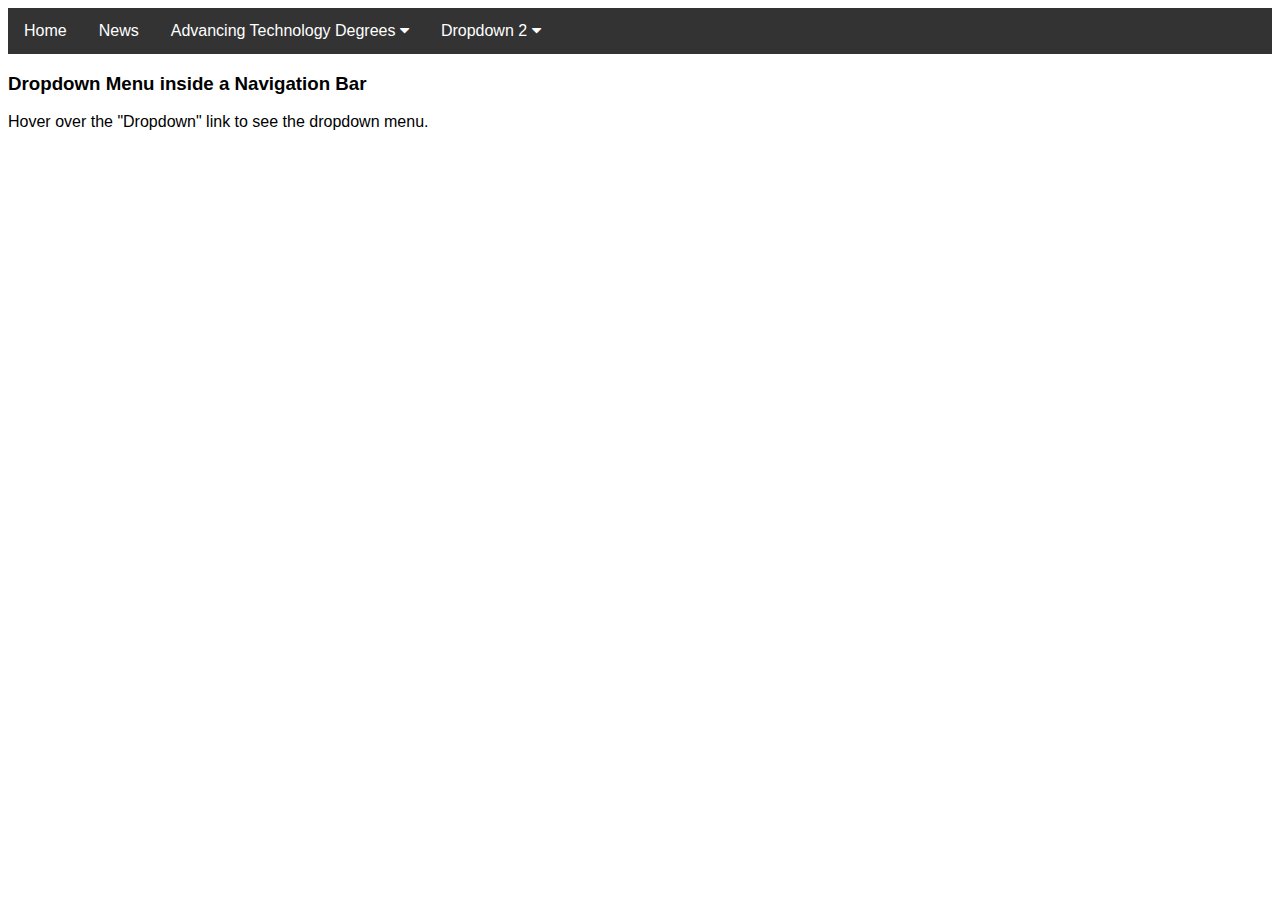
==== aboutuat.html @ 2f26f44f "fixed link name" ====
<!DOCTYPE html>
<html lang="en">
<head>
    <meta charset="UTF-8">
    <meta name="viewport" content="width=device-width, initial-scale=1.0">
    <link rel="stylesheet" href="style2.css">
    <link rel="stylesheet" href="https://cdnjs.cloudflare.com/ajax/libs/font-awesome/4.7.0/css/font-awesome.min.css"> <!--Hamburger menu library-->
    <title>About UAT</title>
</head>
<body>
   <div class="navbar">
  <a href="#home">Home</a>
  <a href="#news">News</a>
  <div class="dropdown">
    <button class="dropbtn">Advancing Technology Degrees 
      <i class="fa fa-caret-down"></i>
    </button>
    <div class="dropdown-content">
      <p>On Campus Technology Degrees</p>
      <a href="#">Advancing Computer Science Degree</a>
      <a href="#">Advertising Art Degree</a>
      <a href="#">Artificial Intelligence Degree</a>
        <a href="#">Business Technology Degree</a>
      <a href="#">Data Science Degree</a>
      <a href="#">Digital Maker And Fabrication Degree</a>
        <a href="#">Digital Marketing Degree</a>
      <a href="#">Digital Video Degree</a>
      <a href="#">Game Art And Animation Degree</a>
        <a href="#">Game Design Degree</a>
      <a href="#">Game Programming Degree</a>
      <a href="#">Human Computer Interaction Degree</a>
        <a href="#">Network Engineering Degree</a>
      <a href="#">Network Security Degree</a>
      <a href="#">Robotics And Embedded Systems Degree</a>
        <a href="#">Technology Forensics Degree</a>
      <a href="#">Technology Studies Degree</a>
      <a href="#">Virtual Reality Degree</a>
         <div class="dropdown-content2">
      <p>WWWWWWWWWWWWW</p>
      <a href="#">Advancing Computer Science Degree</a>
      <a href="#">Advertising Art Degree</a>
      <a href="#">Artificial Intelligence Degree</a>
        <a href="#">Business Technology Degree</a>
      <a href="#">Data Science Degree</a>
      <a href="#">Digital Maker And Fabrication Degree</a>
        <a href="#">Digital Marketing Degree</a>
      <a href="#">Digital Video Degree</a>
      <a href="#">Game Art And Animation Degree</a>
        <a href="#">Game Design Degree</a>
      <a href="#">Game Programming Degree</a>
      <a href="#">Human Computer Interaction Degree</a>
        <a href="#">Network Engineering Degree</a>
      <a href="#">Network Security Degree</a>
      <a href="#">Robotics And Embedded Systems Degree</a>
        <a href="#">Technology Forensics Degree</a>
      <a href="#">Technology Studies Degree</a>
      <a href="#">Virtual Reality Degree</a>
    </div>
    </div>
  </div> 
      <div class="dropdown">
    <button class="dropbtn">Dropdown 2 
      <i class="fa fa-caret-down"></i>
    </button>
    <div class="dropdown-content">
      <a href="#">Link 1</a>
      <a href="#">Link 2</a>
      <a href="#">Link 3</a>
    </div>
  </div>
</div>

<h3>Dropdown Menu inside a Navigation Bar</h3>
<p>Hover over the "Dropdown" link to see the dropdown menu.</p>

</body>
    
<footer>
    
</footer>
</html>
---- style2.css ----
body {
  font-family: Arial, Helvetica, sans-serif;
}

.navbar {
  overflow: hidden;
  background-color: #333;
}

.navbar a {
  float: left;
  font-size: 16px;
  color: white;
  text-align: center;
  padding: 14px 16px;
  text-decoration: none;
}

.dropdown {
  float: left;
  overflow: hidden;
}

.dropdown .dropbtn {
  font-size: 16px;  
  border: none;
  outline: none;
  color: white;
  padding: 14px 16px;
  background-color: inherit;
  font-family: inherit;
  margin: 0;
}

.navbar a:hover, .dropdown:hover .dropbtn {
  background-color: red;
}

.dropdown-content {
  display: none;
  position: absolute;
  background-color: #f9f9f9;
  min-width: 160px;
  box-shadow: 0px 8px 16px 0px rgba(0,0,0,0.2);
  z-index: 1;
}

.dropdown-content a {
  float: none;
  color: black;
  padding: 12px 16px;
  text-decoration: none;
  display: block;
  text-align: left;
}

.dropdown-content a:hover {
  background-color: #ddd;
}
/*test */
.dropdown-content2 {
  display: none;
  position: absolute;
  background-color: #f9f9f9;
  min-width: 160px;
  box-shadow: 0px 8px 16px 0px rgba(0,0,0,0.2);
  z-index: 1;
}

.dropdown-content2 a {
  float: none;
  color: black;
  padding: 12px 16px;
  text-decoration: none;
  display: block;
  text-align: left;
}

.dropdown-content2 a:hover {
  background-color: #ddd;
}

.dropdown-content2 {
display: block;
}
/* test */
.dropdown:hover .dropdown-content {
  display: block;
}

.dropdown-content p, .dropdown-content2 p {
  padding: 0px 16px;
  text-decoration: underline;
  display: block;
  text-align: left;
    
}
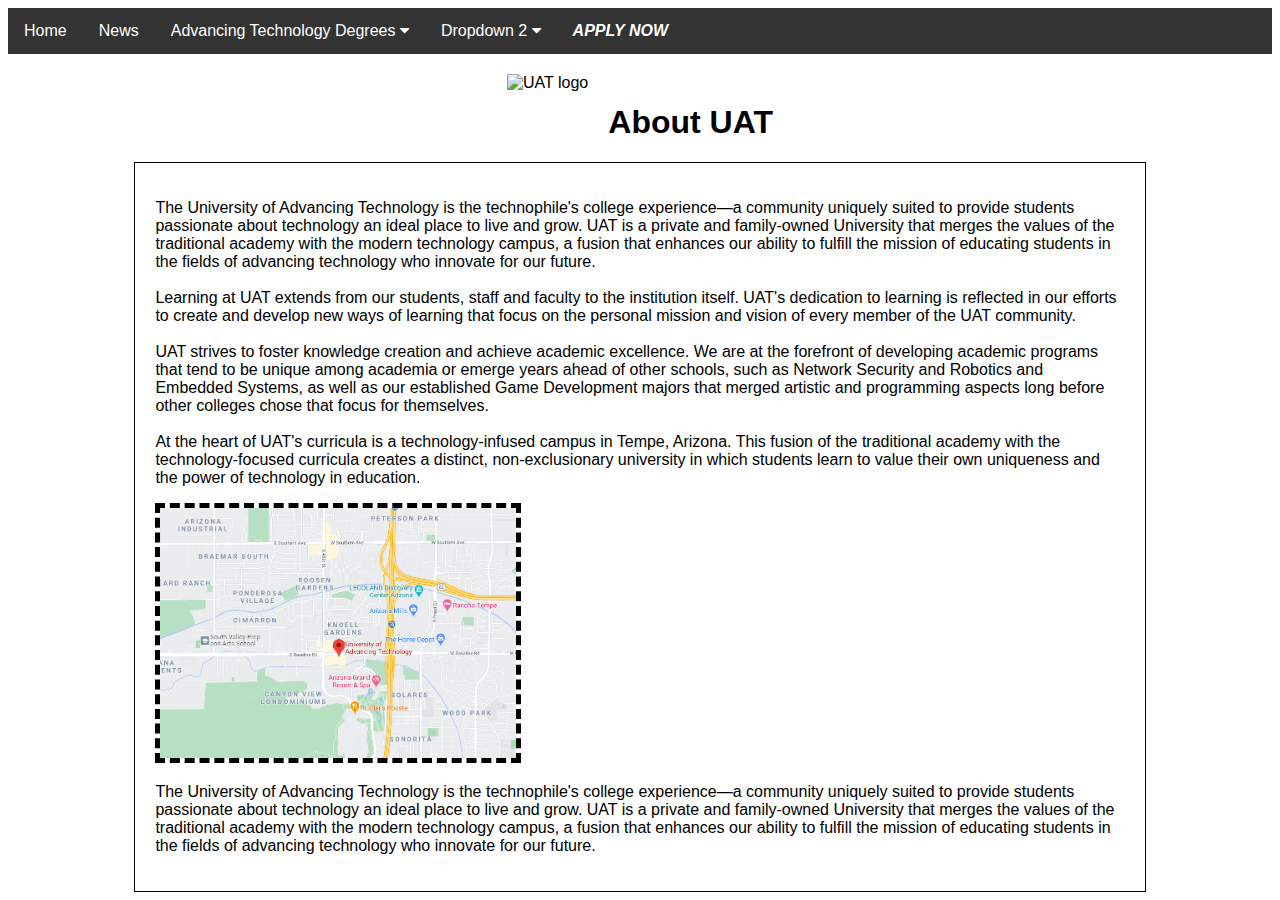
==== commit 9900403d: "??" ====
--- a/aboutuat.html
+++ b/aboutuat.html
@@ -36,7 +36,7 @@
       <a href="#">Technology Studies Degree</a>
       <a href="#">Virtual Reality Degree</a>
          <div class="dropdown-content2">
-      <p>WWWWWWWWWWWWW</p>
+      <p>Online Technology Degrees</p>
       <a href="#">Advancing Computer Science Degree</a>
       <a href="#">Advertising Art Degree</a>
       <a href="#">Artificial Intelligence Degree</a>
@@ -44,7 +44,6 @@
       <a href="#">Data Science Degree</a>
       <a href="#">Digital Maker And Fabrication Degree</a>
         <a href="#">Digital Marketing Degree</a>
-      <a href="#">Digital Video Degree</a>
       <a href="#">Game Art And Animation Degree</a>
         <a href="#">Game Design Degree</a>
       <a href="#">Game Programming Degree</a>
@@ -68,11 +67,25 @@
       <a href="#">Link 3</a>
     </div>
   </div>
+       <a href="#apply"><strong><i>APPLY NOW</i></strong></a>
 </div>
 
-<h3>Dropdown Menu inside a Navigation Bar</h3>
-<p>Hover over the "Dropdown" link to see the dropdown menu.</p>
-
+<div class="header-container">
+    <div><img src="https://www.uat.edu/themes/uat/images/uat_logo_3d.png" alt="UAT logo"></div>
+    <div><h1>About UAT</h1></div>
+</div>
+<div class="body-container">
+    <div class="text-container">
+        <div><p>The University of Advancing Technology is the technophile's college experience—a community uniquely suited to provide students passionate about technology an ideal place to live and grow. UAT is a private and family-owned University that merges the values of the traditional academy with the modern technology campus, a fusion that enhances our ability to fulfill the mission of educating students in the fields of advancing technology who innovate for our future. <br><br>
+        Learning at UAT extends from our students, staff and faculty to the institution itself. UAT's dedication to learning is reflected in our efforts to create and develop new ways of learning that focus on the personal  mission and vision of every member of the UAT community.
+        <br><br>
+        UAT strives to foster knowledge creation and achieve academic excellence. We are at the forefront of developing academic programs that tend to be unique among academia or emerge years ahead of other schools, such as Network Security and Robotics and Embedded Systems, as well as our established Game Development majors that merged artistic and programming aspects long before other colleges chose that focus for themselves.
+        <br><br>
+        At the heart of UAT's curricula is a technology-infused campus in Tempe, Arizona. This fusion of the traditional academy with the technology-focused curricula creates a distinct, non-exclusionary university in which students learn to value their own uniqueness and the power of technology in education.</p></div>
+    </div>
+        <div><img src="img/mapofschool.png" alt="A map of the location of the school" height="250px" length="250px"></div>
+    <div><p>The University of Advancing Technology is the technophile's college experience—a community uniquely suited to provide students passionate about technology an ideal place to live and grow. UAT is a private and family-owned University that merges the values of the traditional academy with the modern technology campus, a fusion that enhances our ability to fulfill the mission of educating students in the fields of advancing technology who innovate for our future. </p></div>
+</div>
 </body>
     
 <footer>
--- a/style2.css
+++ b/style2.css
@@ -1,5 +1,23 @@
 body {
   font-family: Arial, Helvetica, sans-serif;
+}
+
+.body-container {
+    display: flex;
+    margin: 0% 10% 0% 10%;
+    flex-wrap: wrap;
+    border-style: solid;
+    border-width: thin;
+    padding: 20px;
+}
+
+.body-container img {
+    border-style: dashed;
+    border-width: thick;
+    position: relative;
+}
+
+.text-container {
 }
 
 .navbar {
@@ -94,4 +112,33 @@
   display: block;
   text-align: left;
     
+}
+
+ .header-container {
+    position: relative;
+    display: flex;
+    flex-wrap: wrap;
+    justify-content: center;
+    margin-top: 20px;
+    
+}
+
+.header-container h1 {
+    margin-top: 30px;
+    margin-left: 20px;
+}
+
+.header-container img {
+    float: left;
+}
+
+@media only and screen (max-width: 600px) {
+    
+    .text-container {
+    display: flex;
+    margin: 0% 5% 0% 5%;
+    border-style: solid;
+    border-width: thick;
+    background-color: green;
+    }
 }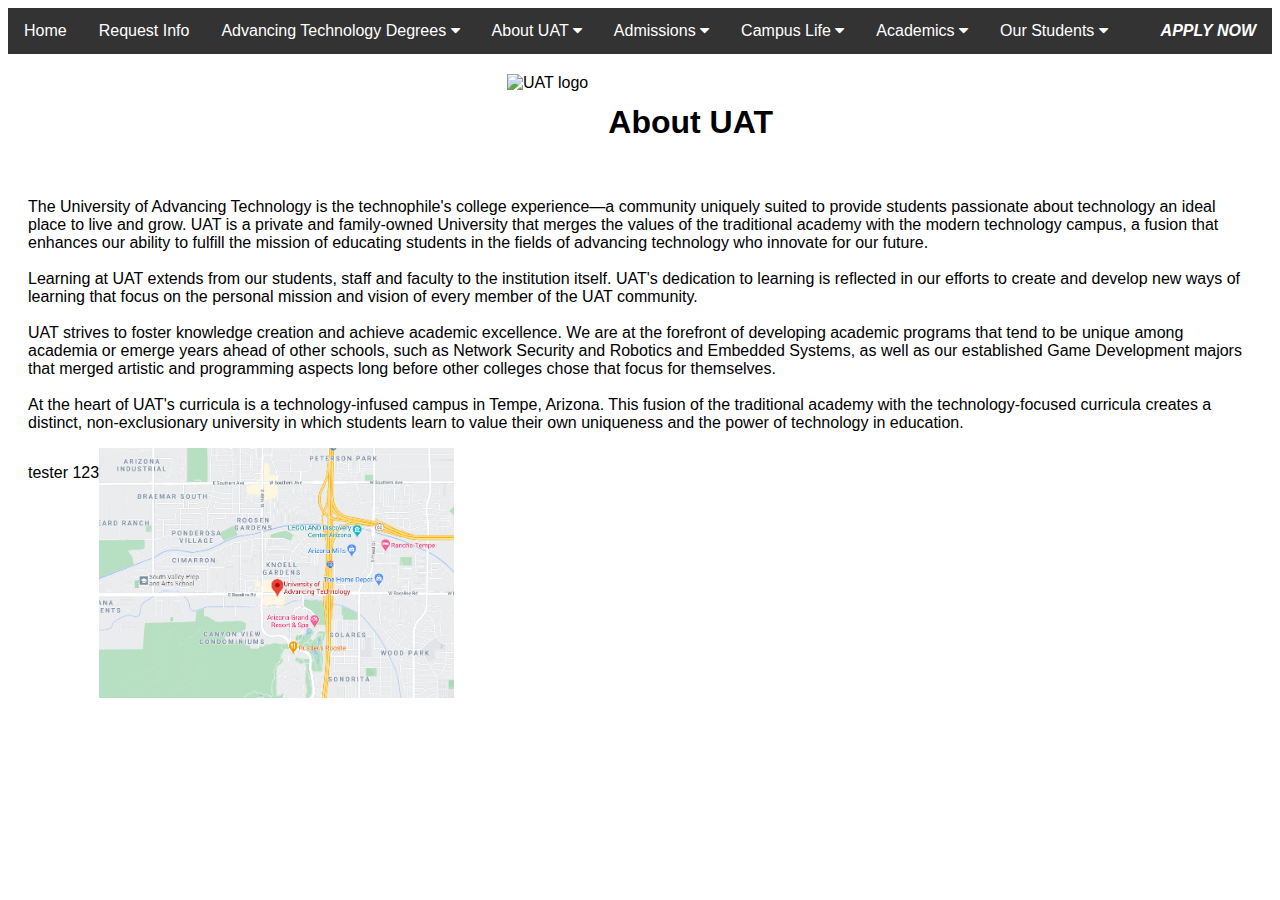
==== commit 8f70cad6: "Jobbe på" ====
--- a/aboutuat.html
+++ b/aboutuat.html
@@ -9,13 +9,14 @@
 </head>
 <body>
    <div class="navbar">
-  <a href="#home">Home</a>
-  <a href="#news">News</a>
+  <a href="index.html">Home</a>
+  <a href="#news">Request Info</a>
   <div class="dropdown">
     <button class="dropbtn">Advancing Technology Degrees 
       <i class="fa fa-caret-down"></i>
     </button>
     <div class="dropdown-content">
+      <a href="aboutuat.html"><big>Close menu</big></a>
       <p>On Campus Technology Degrees</p>
       <a href="#">Advancing Computer Science Degree</a>
       <a href="#">Advertising Art Degree</a>
@@ -58,16 +59,101 @@
     </div>
   </div> 
       <div class="dropdown">
-    <button class="dropbtn">Dropdown 2 
+    <button class="dropbtn">About UAT 
       <i class="fa fa-caret-down"></i>
     </button>
     <div class="dropdown-content">
-      <a href="#">Link 1</a>
-      <a href="#">Link 2</a>
-      <a href="#">Link 3</a>
+      <a href="aboutuat.html"><big>Close menu</big></a>
+      <a href="#">Contact UAT</a>
+      <a href="#">Connect with UAT</a>
+      <a href="#">Meet the UAT Faculty</a>
+      <a href="#">Meet the UAT staff</a>
+      <a href="#">UAT at a glance</a>
+      <a href="#">Why UAT</a>
+      <a href="#">Technology University Mission</a>
+      <a href="#">UAT Foundation</a>
+      <a href="#">History of UAT</a>
+      <a href="#">Work at UAT</a>
+      <a href="#">Accreditations</a>
+      <a href="#">Parent Guide</a>
+      <a href="#">Campus</a>
+      <a href="#">Military</a>
+      <a href="#">Geek 411 Magazine</a>
+      <a href="#">Technology University Blog</a>
+      <a href="#">Synchronic Learning</a>
+      <a href="#">Student Consumer Info</a>
     </div>
   </div>
-       <a href="#apply"><strong><i>APPLY NOW</i></strong></a>
+      <div class="dropdown">
+    <button class="dropbtn">Admissions 
+      <i class="fa fa-caret-down"></i>
+    </button>
+    <div class="dropdown-content">
+      <a href="aboutuat.html"><big>Close menu</big></a>
+      <a href="#">How To Apply</a>
+      <a href="#">Acceptance Requirements</a>
+      <a href="#">Why UAT Online</a>
+      <a href="#">Transfer Credits</a>
+      <a href="#">Military</a>
+      <a href="#">Tuition</a>
+      <a href="#">Scholarships</a>
+      <a href="#">Private Consultation</a>
+      <a href="#">Academic Calendar</a>
+      <a href="#">Campus Tour</a>
+      <a href="#">UAT Experience (UATX)</a>
+      <a href="#">Parent Guide</a>
+      <a href="#">Why UAT</a>
+      <a href="#">Start Dates</a>
+      <a href="#">Academic Catalog</a>
+    </div>
+  </div>
+      <div class="dropdown">
+    <button class="dropbtn">Campus Life 
+      <i class="fa fa-caret-down"></i>
+    </button>
+    <div class="dropdown-content">
+      <a href="aboutuat.html"><big>Close menu</big></a>
+      <a href="#">Student Services</a>
+      <a href="#">UAT Student Housing</a>
+      <a href="#">See The UAT Campus</a>
+      <a href="#">Unique Culture</a>
+      <a href="#">UAT Café</a>
+      <a href="#">Upcoming Events</a>
+      <a href="#">Student Life Magazine</a>
+      <a href="#">See Technology College Photo Stream</a>
+    </div>
+  </div>
+       <div class="dropdown">
+    <button class="dropbtn">Academics 
+      <i class="fa fa-caret-down"></i>
+    </button>
+    <div class="dropdown-content">
+      <a href="aboutuat.html"><big>Close menu</big></a>
+      <a href="#">Synchronic Learning</a>
+      <a href="#">Cyber Security Degrees</a>
+      <a href="#">Bachelor Of Arts Degrees</a>
+      <a href="#">Bachelor Of Science Degrees</a>
+      <a href="#">Master Of Science Degrees</a>
+      <a href="#">On Campus Degrees</a>
+      <a href="#">Online Degrees</a>
+      <a href="#">UAT Honors Program</a>
+      <a href="#">General Education</a>
+      <a href="#">UAT Catalog</a>
+    </div>
+  </div>
+      <div class="dropdown">
+    <button class="dropbtn">Our Students 
+      <i class="fa fa-caret-down"></i>
+    </button>
+    <div class="dropdown-content">
+      <a href="aboutuat.html"><big>Close menu</big></a>
+      <a href="#">Technology Student Blogs</a>
+      <a href="#">Featured Alumni</a>
+      <a href="#">Student Innovations</a>
+      <a href="#">Wall Of App Fame</a>
+    </div>
+  </div>
+       <a href="#apply" style="float: right;"><strong><i>APPLY NOW</i></strong></a>
 </div>
 
 <div class="header-container">
@@ -83,8 +169,8 @@
         <br><br>
         At the heart of UAT's curricula is a technology-infused campus in Tempe, Arizona. This fusion of the traditional academy with the technology-focused curricula creates a distinct, non-exclusionary university in which students learn to value their own uniqueness and the power of technology in education.</p></div>
     </div>
-        <div><img src="img/mapofschool.png" alt="A map of the location of the school" height="250px" length="250px"></div>
-    <div><p>The University of Advancing Technology is the technophile's college experience—a community uniquely suited to provide students passionate about technology an ideal place to live and grow. UAT is a private and family-owned University that merges the values of the traditional academy with the modern technology campus, a fusion that enhances our ability to fulfill the mission of educating students in the fields of advancing technology who innovate for our future. </p></div>
+    <p class="karttekst">tester 123</p>
+    <img src="img/mapofschool.png" alt="A map of the location of the school" height="250px" length="250px" class="kart"/>
 </div>
 </body>
     
--- a/style2.css
+++ b/style2.css
@@ -4,21 +4,14 @@
 
 .body-container {
     display: flex;
-    margin: 0% 10% 0% 10%;
     flex-wrap: wrap;
-    border-style: solid;
-    border-width: thin;
     padding: 20px;
-}
-
-.body-container img {
-    border-style: dashed;
-    border-width: thick;
-    position: relative;
+    object-fit: contain;
 }
 
 .text-container {
 }
+
 
 .navbar {
   overflow: hidden;
@@ -33,6 +26,7 @@
   padding: 14px 16px;
   text-decoration: none;
 }
+
 
 .dropdown {
   float: left;
@@ -51,7 +45,7 @@
 }
 
 .navbar a:hover, .dropdown:hover .dropbtn {
-  background-color: red;
+  background-color: #872f3f;
 }
 
 .dropdown-content {
@@ -70,6 +64,7 @@
   text-decoration: none;
   display: block;
   text-align: left;
+  font-size: 12px;
 }
 
 .dropdown-content a:hover {
@@ -92,6 +87,7 @@
   text-decoration: none;
   display: block;
   text-align: left;
+  font-size: 12px;
 }
 
 .dropdown-content2 a:hover {
@@ -131,14 +127,3 @@
 .header-container img {
     float: left;
 }
-
-@media only and screen (max-width: 600px) {
-    
-    .text-container {
-    display: flex;
-    margin: 0% 5% 0% 5%;
-    border-style: solid;
-    border-width: thick;
-    background-color: green;
-    }
-}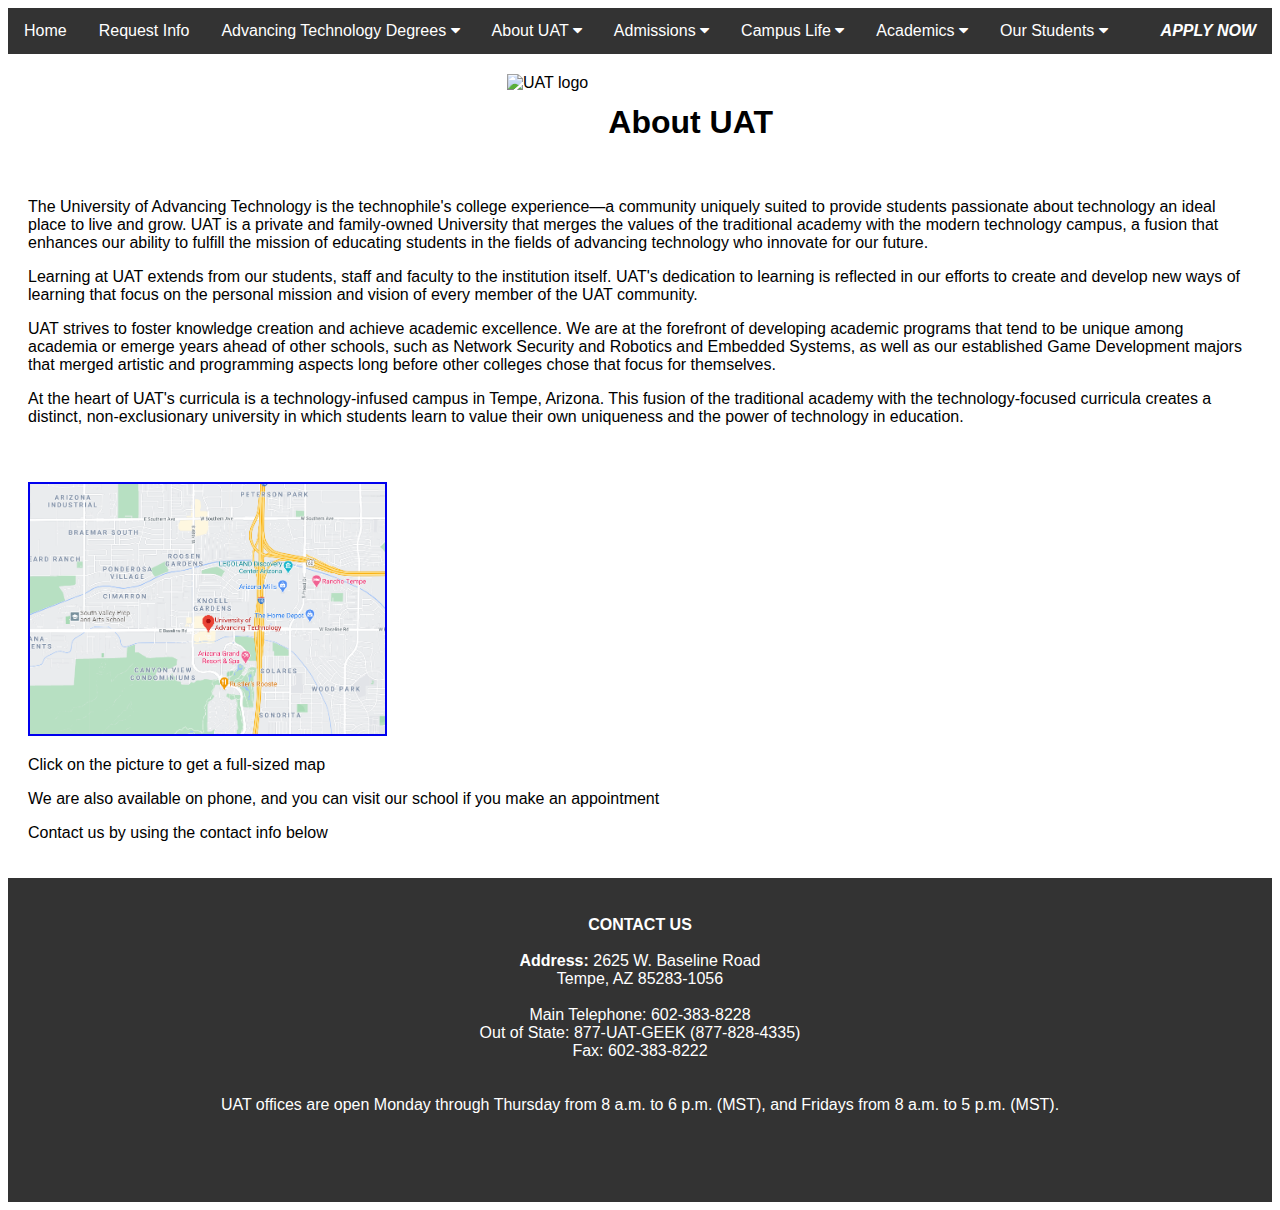
==== commit 271f56ee: "ferdig med about" ====
--- a/aboutuat.html
+++ b/aboutuat.html
@@ -161,20 +161,35 @@
     <div><h1>About UAT</h1></div>
 </div>
 <div class="body-container">
-    <div class="text-container">
-        <div><p>The University of Advancing Technology is the technophile's college experience—a community uniquely suited to provide students passionate about technology an ideal place to live and grow. UAT is a private and family-owned University that merges the values of the traditional academy with the modern technology campus, a fusion that enhances our ability to fulfill the mission of educating students in the fields of advancing technology who innovate for our future. <br><br>
-        Learning at UAT extends from our students, staff and faculty to the institution itself. UAT's dedication to learning is reflected in our efforts to create and develop new ways of learning that focus on the personal  mission and vision of every member of the UAT community.
-        <br><br>
-        UAT strives to foster knowledge creation and achieve academic excellence. We are at the forefront of developing academic programs that tend to be unique among academia or emerge years ahead of other schools, such as Network Security and Robotics and Embedded Systems, as well as our established Game Development majors that merged artistic and programming aspects long before other colleges chose that focus for themselves.
-        <br><br>
-        At the heart of UAT's curricula is a technology-infused campus in Tempe, Arizona. This fusion of the traditional academy with the technology-focused curricula creates a distinct, non-exclusionary university in which students learn to value their own uniqueness and the power of technology in education.</p></div>
+        <div><p>The University of Advancing Technology is the technophile's college experience—a community uniquely suited to provide students passionate about technology an ideal place to live and grow. UAT is a private and family-owned University that merges the values of the traditional academy with the modern technology campus, a fusion that enhances our ability to fulfill the mission of educating students in the fields of advancing technology who innovate for our future.</p>
+        <p>Learning at UAT extends from our students, staff and faculty to the institution itself. UAT's dedication to learning is reflected in our efforts to create and develop new ways of learning that focus on the personal  mission and vision of every member of the UAT community.</p>
+      
+        <p>UAT strives to foster knowledge creation and achieve academic excellence. We are at the forefront of developing academic programs that tend to be unique among academia or emerge years ahead of other schools, such as Network Security and Robotics and Embedded Systems, as well as our established Game Development majors that merged artistic and programming aspects long before other colleges chose that focus for themselves.</p>
+        
+        <p>At the heart of UAT's curricula is a technology-infused campus in Tempe, Arizona. This fusion of the traditional academy with the technology-focused curricula creates a distinct, non-exclusionary university in which students learn to value their own uniqueness and the power of technology in education.</p></div>
+    
+        
+</div>
+    
+    <div id="image">
+        <a href="https://www.google.no/maps?q=university+of+advancing+technology&gs_lcp=[base64]&um=1&ie=UTF-8&sa=X&ved=2ahUKEwjB-obu_4TtAhWFi8MKHZehA8cQ_AUoAnoECAUQBA" target="_blank"><img src="img/mapofschool.png" alt="A map of the location of the school" height="250px" length="250px" /></a>
+        <div class="imagetxt">
+        <p>Click on the picture to get a full-sized map</p>
+        <p>We are also available on phone, and you can visit our school if you make an appointment</p>
+        <p>Contact us by using the contact info below</p>
+        </div>
     </div>
-    <p class="karttekst">tester 123</p>
-    <img src="img/mapofschool.png" alt="A map of the location of the school" height="250px" length="250px" class="kart"/>
-</div>
+       
 </body>
     
 <footer>
-    
+     <div id="footer">
+        <div class="contact">
+            <p><b>CONTACT US</b><br><br><b>Address:  </b> 2625 W. Baseline Road <br>Tempe, AZ 85283-1056<br> <br>Main Telephone: 602-383-8228 <br>Out of State: 877-UAT-GEEK (877-828-4335)
+            <br>Fax: 602-383-8222
+            <br><br> <br>UAT offices are open Monday through Thursday from 8 a.m. to 6 p.m. (MST), and Fridays from 8 a.m. to 5 p.m. (MST).</p>
+
+        </div>
+    </div>
 </footer>
 </html>--- a/style2.css
+++ b/style2.css
@@ -6,12 +6,20 @@
     display: flex;
     flex-wrap: wrap;
     padding: 20px;
-    object-fit: contain;
+     object-fit: contain;
 }
 
-.text-container {
+#image {
+    padding: 20px;
 }
 
+#image img {
+    border: 2px;
+    border-style: solid;
+}
+
+.imagetxt {
+}
 
 .navbar {
   overflow: hidden;
@@ -127,3 +135,23 @@
 .header-container img {
     float: left;
 }
+/*------Foooter------*/
+#footer {
+    padding-top: 20px;
+    background-color: #333;
+    height: 300px;
+    margin: auto;
+    border: solid 2px #333;
+    text-align: center;
+
+}
+
+.contact {
+    text-align: center;
+
+}
+
+.contact p {
+    color: #fff;
+    background-color: #333;
+}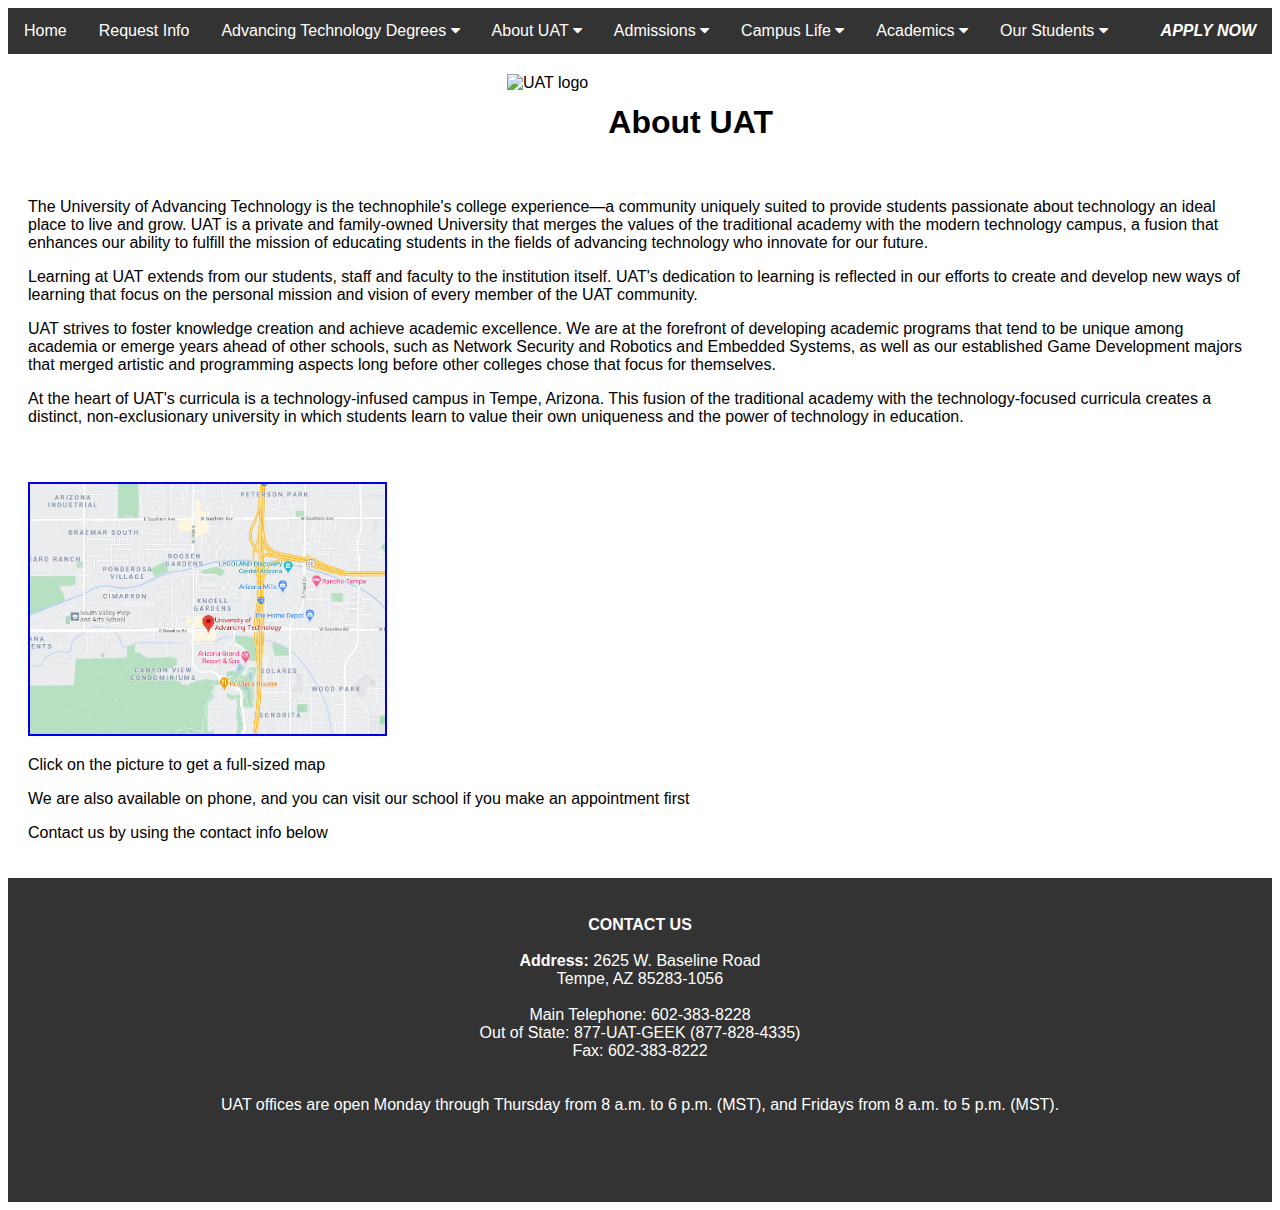
==== commit 1278c6da: "Update aboutuat.html" ====
--- a/aboutuat.html
+++ b/aboutuat.html
@@ -18,16 +18,16 @@
     <div class="dropdown-content">
       <a href="aboutuat.html"><big>Close menu</big></a>
       <p>On Campus Technology Degrees</p>
-      <a href="#">Advancing Computer Science Degree</a>
-      <a href="#">Advertising Art Degree</a>
-      <a href="#">Artificial Intelligence Degree</a>
-        <a href="#">Business Technology Degree</a>
-      <a href="#">Data Science Degree</a>
-      <a href="#">Digital Maker And Fabrication Degree</a>
-        <a href="#">Digital Marketing Degree</a>
-      <a href="#">Digital Video Degree</a>
-      <a href="#">Game Art And Animation Degree</a>
-        <a href="#">Game Design Degree</a>
+      <a href="https://www.uat.edu/advancing-computer-science-degree">Advancing Computer Science Degree</a>
+      <a href="https://www.uat.edu/advertising-art-degree">Advertising Art Degree</a>
+      <a href="https://www.uat.edu/artificial-intelligence-degree">Artificial Intelligence Degree</a>
+        <a href="https://www.uat.edu/business-technology-degree">Business Technology Degree</a>
+      <a href="https://www.uat.edu/data-science-degree">Data Science Degree</a>
+      <a href="https://www.uat.edu/digital-maker-and-fabrication-degree">Digital Maker And Fabrication Degree</a>
+        <a href="https://www.uat.edu/digital-marketing-degree">Digital Marketing Degree</a>
+      <a href="https://www.uat.edu/digital-video-degree">Digital Video Degree</a>
+      <a href="https://www.uat.edu/game-art-and-animation-degree">Game Art And Animation Degree</a>
+        <a href="https://www.uat.edu/game-design-degree">Game Design Degree</a>
       <a href="#">Game Programming Degree</a>
       <a href="#">Human Computer Interaction Degree</a>
         <a href="#">Network Engineering Degree</a>
@@ -175,7 +175,7 @@
         <a href="https://www.google.no/maps?q=university+of+advancing+technology&gs_lcp=[base64]&um=1&ie=UTF-8&sa=X&ved=2ahUKEwjB-obu_4TtAhWFi8MKHZehA8cQ_AUoAnoECAUQBA" target="_blank"><img src="img/mapofschool.png" alt="A map of the location of the school" height="250px" length="250px" /></a>
         <div class="imagetxt">
         <p>Click on the picture to get a full-sized map</p>
-        <p>We are also available on phone, and you can visit our school if you make an appointment</p>
+        <p>We are also available on phone, and you can visit our school if you make an appointment first</p>
         <p>Contact us by using the contact info below</p>
         </div>
     </div>
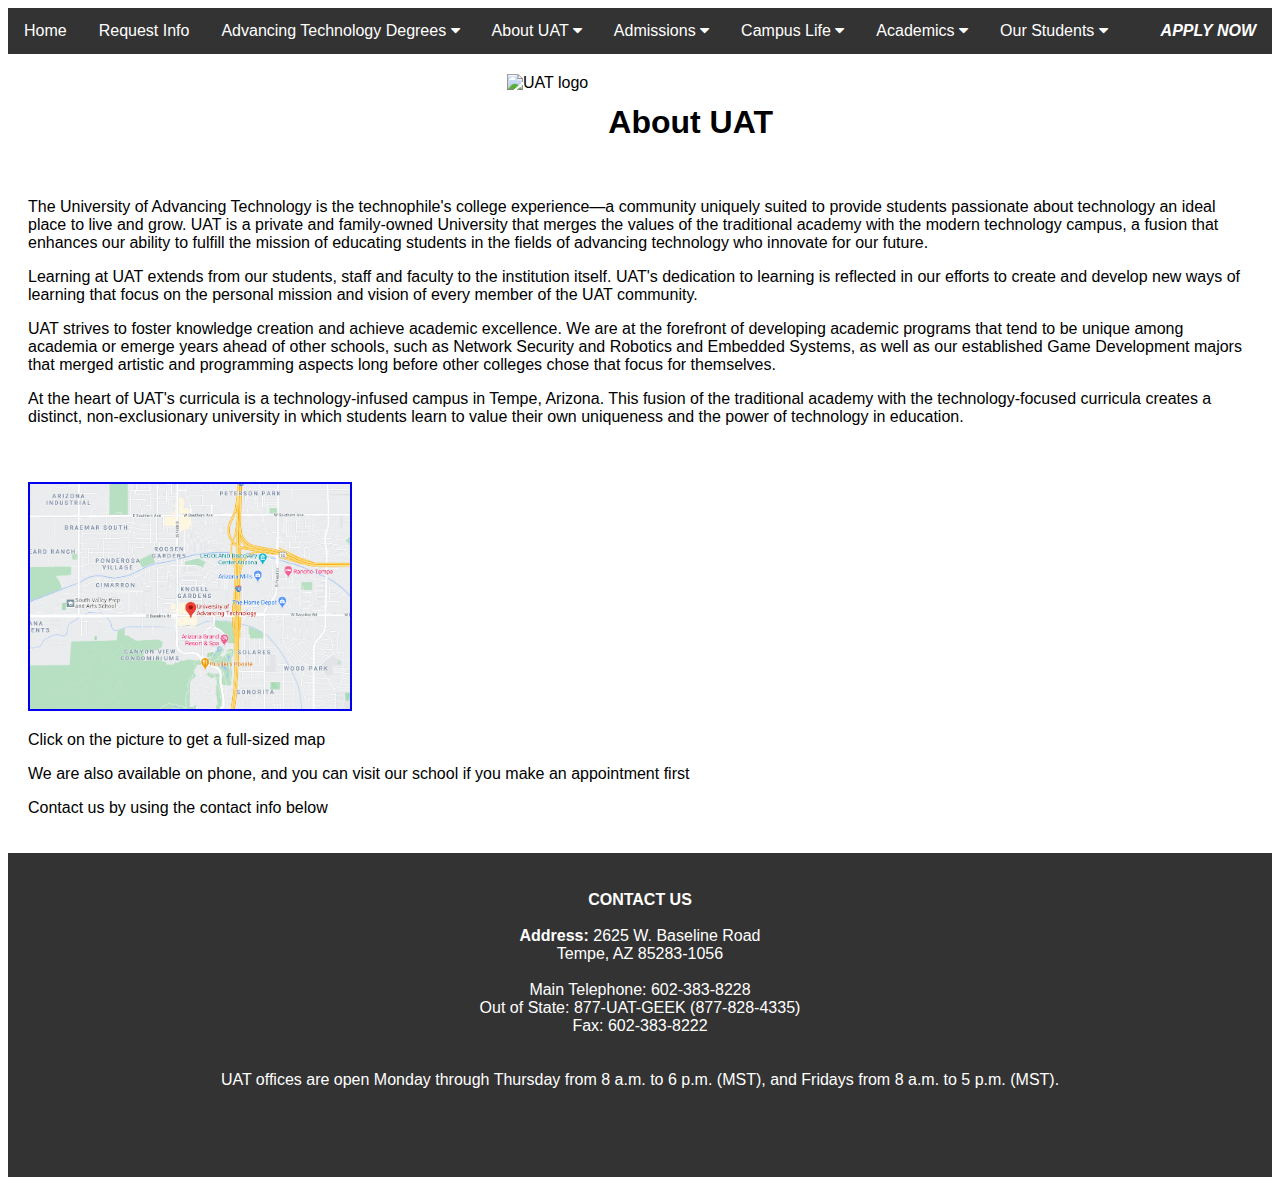
==== commit 991f1a98: "Update aboutuat.html" ====
--- a/aboutuat.html
+++ b/aboutuat.html
@@ -10,7 +10,7 @@
 <body>
    <div class="navbar">
   <a href="index.html">Home</a>
-  <a href="#news">Request Info</a>
+  <a href="https://www.uat.edu/request-info?from=advertising-art-degree">Request Info</a>
   <div class="dropdown">
     <button class="dropbtn">Advancing Technology Degrees 
       <i class="fa fa-caret-down"></i>
@@ -153,7 +153,7 @@
       <a href="#">Wall Of App Fame</a>
     </div>
   </div>
-       <a href="#apply" style="float: right;"><strong><i>APPLY NOW</i></strong></a>
+       <a href="https://uatfastapp.com/LPR.asp?L=284&__hstc=214042312.0d9d8ee33cb249ca21d440b38120232f.1605005524956.1605450566081.1605459065126.15&__hssc=214042312.3.1605459065126&__hsfp=2518874970&_ga=2.238012743.652807388.1605181461-1423051678.1605005523" style="float: right;"><strong><i>APPLY NOW</i></strong></a>
 </div>
 
 <div class="header-container">
@@ -172,7 +172,7 @@
 </div>
     
     <div id="image">
-        <a href="https://www.google.no/maps?q=university+of+advancing+technology&gs_lcp=[base64]&um=1&ie=UTF-8&sa=X&ved=2ahUKEwjB-obu_4TtAhWFi8MKHZehA8cQ_AUoAnoECAUQBA" target="_blank"><img src="img/mapofschool.png" alt="A map of the location of the school" height="250px" length="250px" /></a>
+        <a href="https://www.google.no/maps?q=university+of+advancing+technology&gs_lcp=[base64]&um=1&ie=UTF-8&sa=X&ved=2ahUKEwjB-obu_4TtAhWFi8MKHZehA8cQ_AUoAnoECAUQBA" target="_blank"><img src="img/mapofschool.png" alt="A map of the location of the school" height="225px" length="225px" /></a>
         <div class="imagetxt">
         <p>Click on the picture to get a full-sized map</p>
         <p>We are also available on phone, and you can visit our school if you make an appointment first</p>
